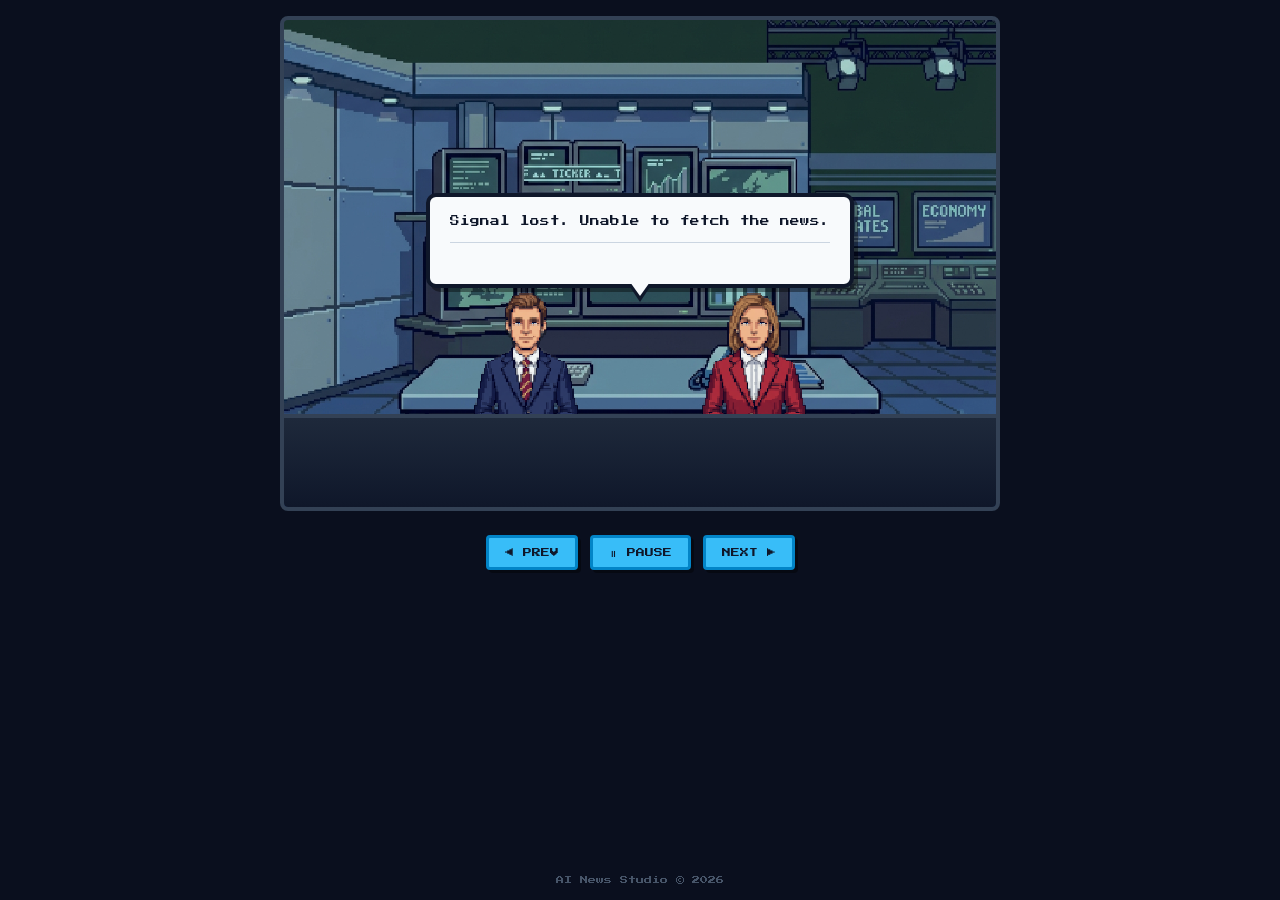
==== index.html @ f67c9f5d "Make the layout responsive for phones Two real defects, found by rendering the live page at phone vi" ====
<!DOCTYPE html>
<html lang="en">
<head>
  <meta charset="UTF-8" />
  <meta name="viewport" content="width=device-width, initial-scale=1.0" />
  <title>AI News Studio</title>
  <link rel="preconnect" href="https://fonts.googleapis.com" />
  <link rel="preconnect" href="https://fonts.gstatic.com" crossorigin />
  <link href="https://fonts.googleapis.com/css2?family=Press+Start+2P&display=swap" rel="stylesheet" />
  <style>
    * { margin: 0; padding: 0; box-sizing: border-box; }

    body {
      font-family: 'Press Start 2P', monospace;
      background: #0a0f1e;
      color: #e2e8f0;
      min-height: 100vh;
      /* dvh keeps the layout correct under mobile browser chrome. The vh
         line above is the fallback for browsers without dvh support. */
      min-height: 100dvh;
      display: flex;
      flex-direction: column;
      align-items: center;
      justify-content: center;
      padding: 1rem;
      image-rendering: pixelated;
      /* Allow scrolling rather than centring content off the top of the
         viewport when the screen is too short (landscape phones). */
      overflow-y: auto;
    }

    .studio {
      position: relative;
      width: 100%;
      max-width: 720px;
      aspect-ratio: 16 / 11;
      /* Never let the studio alone consume the viewport. */
      max-height: 58vh;
      max-height: 58dvh;
      background: #1e293b url('/assets/background.png') center/cover no-repeat;
      border: 4px solid #334155;
      border-radius: 8px;
      overflow: hidden;
      image-rendering: pixelated;
      flex-shrink: 0;
    }

    .anchors {
      position: absolute;
      bottom: 10%;
      left: 0;
      right: 0;
      display: flex;
      justify-content: center;
      gap: 3rem;
      z-index: 2;
    }

    .anchor {
      width: 30%;
      max-width: 180px;
      height: auto;
      image-rendering: pixelated;
      filter: drop-shadow(0 4px 0 rgba(0, 0, 0, 0.4));
    }

    .anchor.talking {
      animation: bob 0.4s ease-in-out infinite alternate;
    }

    @keyframes bob {
      from { transform: translateY(0); }
      to { transform: translateY(-3px); }
    }

    .desk {
      position: absolute;
      bottom: 0;
      left: 0;
      right: 0;
      height: 19%;
      background: linear-gradient(180deg, #1e293b 0%, #0f172a 100%);
      border-top: 4px solid #334155;
      z-index: 3;
    }

    .breaking {
      position: absolute;
      top: 1rem;
      left: 1rem;
      background: #dc2626;
      color: #fff;
      padding: 0.4rem 0.8rem;
      font-size: 0.65rem;
      letter-spacing: 1px;
      border: 2px solid #7f1d1d;
      z-index: 5;
      display: none;
    }

    .breaking.active {
      display: block;
      animation: flash 0.8s steps(1) infinite;
    }

    @keyframes flash {
      0%, 50% { opacity: 1; }
      51%, 100% { opacity: 0.3; }
    }

    .bubble-wrap {
      position: absolute;
      bottom: 45%;
      left: 0;
      right: 0;
      display: flex;
      justify-content: center;
      padding: 0 1rem;
      z-index: 4;
    }

    .speech-bubble {
      position: relative;
      background: #f8fafc;
      color: #0f172a;
      padding: 1rem 1.25rem;
      border: 4px solid #0f172a;
      border-radius: 10px;
      font-size: 0.6rem;
      line-height: 1.8;
      max-width: 90%;
      min-height: 60px;
      box-shadow: 4px 4px 0 rgba(0, 0, 0, 0.4);
      image-rendering: pixelated;
    }

    /* Speech bubble tail — default position (centered) */
    .speech-bubble::after {
      content: '';
      position: absolute;
      bottom: -18px;
      left: 50%;
      transform: translateX(-50%);
      width: 0;
      height: 0;
      border-left: 12px solid transparent;
      border-right: 12px solid transparent;
      border-top: 18px solid #0f172a;
      transition: left 0.4s ease;
    }
    .speech-bubble::before {
      content: '';
      position: absolute;
      bottom: -12px;
      left: 50%;
      transform: translateX(-50%);
      width: 0;
      height: 0;
      border-left: 10px solid transparent;
      border-right: 10px solid transparent;
      border-top: 14px solid #f8fafc;
      z-index: 1;
      transition: left 0.4s ease;
    }

    /* Tail points left when anchor 1 talks */
    .bubble-wrap.speaking-left .speech-bubble::after { left: 25%; }
    .bubble-wrap.speaking-left .speech-bubble::before { left: 25%; }

    /* Tail points right when anchor 2 talks */
    .bubble-wrap.speaking-right .speech-bubble::after { left: 75%; }
    .bubble-wrap.speaking-right .speech-bubble::before { left: 75%; }

    .speech-bubble.pop {
      animation: popIn 0.35s ease-out;
    }

    @keyframes popIn {
      0% { transform: scale(0.85); opacity: 0; }
      100% { transform: scale(1); opacity: 1; }
    }

    .bubble-footer {
      display: flex;
      justify-content: space-between;
      align-items: center;
      gap: 1rem;
      margin-top: 0.75rem;
      padding-top: 0.5rem;
      border-top: 1px solid #cbd5e1;
    }

    .source-line {
      font-size: 0.5rem;
      color: #64748b;
    }

.more-link {
  color: #0284c7;
  text-decoration: none;
  font-size: 0.5rem;
  white-space: nowrap;
  border-bottom: 2px solid transparent;
  cursor: pointer;
  opacity: 0;
  transition: opacity 0.4s ease;
}

.more-link.visible {
  opacity: 1;
}

.more-link:hover {
  border-bottom-color: #0284c7;
}

    .controls {
      margin-top: 1.5rem;
      display: flex;
      gap: 0.75rem;
      /* Absorbs leftover vertical space, so the studio stays directly under
         the controls on tall screens instead of drifting to the middle. */
      margin-bottom: auto;
    }

    .controls button {
      font-family: 'Press Start 2P', monospace;
      font-size: 0.55rem;
      padding: 0.6rem 1rem;
      background: #38bdf8;
      color: #0f172a;
      border: 3px solid #0284c7;
      border-radius: 4px;
      cursor: pointer;
      box-shadow: 3px 3px 0 rgba(0, 0, 0, 0.4);
    }

    .controls button:hover { background: #7dd3fc; }
    .controls button:active { transform: translate(2px, 2px); box-shadow: 1px 1px 0 rgba(0, 0, 0, 0.4); }

    footer {
      margin-top: 1.5rem;
      color: #475569;
      font-size: 0.5rem;
      text-align: center;
    }

    /* Touch devices have no hover, so never hide the story link behind one. */
    @media (hover: none) {
      .more-link { opacity: 1; }
    }

    /* --- Phones --- */
    @media (max-width: 700px) {
      body { padding: 0.75rem; }

      /* 4/3 matches the background art, so it fills the frame without the
         letterboxing the 16/11 crop produced on narrow screens. */
      .studio {
        aspect-ratio: 4 / 3;
        max-height: 56vh;
        max-height: 56dvh;
      }

      /* Tighten the bubble so it never grows through the top of the frame.
         The old padding and 1.8 line-height pushed it out of the studio once
         the copy wrapped to six or seven lines at phone width. */
      .bubble-wrap {
        bottom: 44%;
        padding: 0 0.5rem;
      }

      .speech-bubble {
        font-size: 0.5rem;
        line-height: 1.5;
        padding: 0.65rem 0.75rem;
        border-width: 3px;
        max-width: 100%;
        min-height: 44px;
        /* room for the tail, which sits 12px below the bubble */
        box-shadow: 2px 2px 0 rgba(0, 0, 0, 0.4);
      }

      .speech-bubble::after {
        bottom: -12px;
        border-left-width: 8px;
        border-right-width: 8px;
        border-top: 12px solid #0f172a;
      }
      .speech-bubble::before {
        bottom: -8px;
        border-left-width: 6px;
        border-right-width: 6px;
        border-top-width: 9px;
      }

      .bubble-footer {
        gap: 0.4rem;
        margin-top: 0.5rem;
        padding-top: 0.35rem;
        flex-wrap: wrap;
      }

      .source-line,
      .more-link { font-size: 0.45rem; }

      .anchor { width: 34%; }
      .anchors { gap: 1.25rem; bottom: 12%; }

      .controls {
        margin-top: 1rem;
        gap: 0.5rem;
      }

      .controls button {
        font-size: 0.5rem;
        padding: 0.7rem 0.8rem;
      }

      footer {
        margin-top: 0.75rem;
        font-size: 0.45rem;
      }
    }

    /* --- Short viewports: landscape phones --- */
    @media (max-height: 560px) and (orientation: landscape) {
      body {
        justify-content: flex-start;
        padding: 0.5rem;
      }

      .studio {
        aspect-ratio: 16 / 9;
        max-height: 66vh;
        max-height: 66dvh;
      }

      .bubble-wrap { bottom: 43%; }
      .speech-bubble { min-height: 36px; }
      .anchors { gap: 0.75rem; }

      .controls {
        margin-top: 0.6rem;
        margin-bottom: 0;
      }

      .controls button {
        font-size: 0.45rem;
        padding: 0.5rem 0.7rem;
      }

      footer {
        margin-top: 0.4rem;
        font-size: 0.4rem;
      }
    }

    /* Very narrow phones (iPhone SE and similar). */
    @media (max-width: 380px) {
      .speech-bubble { font-size: 0.45rem; }
      .controls button { padding: 0.65rem 0.55rem; font-size: 0.45rem; }
      .anchor { width: 36%; }
    }
  </style>
</head>
<body>
  <div class="studio">
    <div class="breaking" id="breaking">BREAKING</div>

    <div class="bubble-wrap">
      <div class="speech-bubble" id="bubble">
        <span id="dialogue">Loading tonight's headlines...</span>
        <div class="bubble-footer">
          <span class="source-line" id="sourceLine"></span>
          <a id="moreLink" class="more-link" href="#" target="news-reader">And here's your browser with the story →</a>
        </div>
      </div>
    </div>

    <div class="anchors">
      <img src="/assets/anchor1.png" alt="Anchor 1" class="anchor" id="anchor1" />
      <img src="/assets/anchor2.png" alt="Anchor 2" class="anchor" id="anchor2" />
    </div>

    <div class="desk"></div>
  </div>

  <div class="controls">
    <button id="prevBtn">◀ PREV</button>
    <button id="pauseBtn">⏸ PAUSE</button>
    <button id="nextBtn">NEXT ▶</button>
  </div>

  <footer>
    <p>AI News Studio &copy; 2026</p>
  </footer>

  <script>
    let headlines = [];
    let currentIndex = 0;
    let paused = false;
    let cycleTimer = null;
    let typeTimer = null;

    const bubble = document.getElementById('bubble');
    const dialogue = document.getElementById('dialogue');
    const sourceLine = document.getElementById('sourceLine');
    const moreLink = document.getElementById('moreLink');
    const breaking = document.getElementById('breaking');
    const anchor1 = document.getElementById('anchor1');
    const anchor2 = document.getElementById('anchor2');
    const pauseBtn = document.getElementById('pauseBtn');
    const bubbleWrap = document.querySelector('.bubble-wrap');

    const CYCLE_MS = 11000;

    function sourceName(url) {
      if (!url) return '';
      try { return new URL(url).hostname.replace('www.', ''); }
      catch { return ''; }
    }

    function timeAgo(dateStr) {
      if (!dateStr) return '';
      const diff = Date.now() - new Date(dateStr).getTime();
      const hours = Math.floor(diff / 3600000);
      if (hours < 1) return 'just now';
      if (hours < 24) return `${hours}h ago`;
      return `${Math.floor(hours / 24)}d ago`;
    }

    function showStory(index) {
      if (headlines.length === 0) return;

      const item = headlines[(index + headlines.length) % headlines.length];
      const text = item.summary || item.description || item.title;

      // Alternate which anchor is "talking"
      const talkingAnchor = index % 2 === 0 ? anchor1 : anchor2;
      const quietAnchor = index % 2 === 0 ? anchor2 : anchor1;
      talkingAnchor.classList.add('talking');
      quietAnchor.classList.remove('talking');

      // Move the speech bubble tail to point at the speaker
      bubbleWrap.classList.remove('speaking-left', 'speaking-right');
      bubbleWrap.classList.add(index % 2 === 0 ? 'speaking-left' : 'speaking-right');

      // Trigger bubble pop animation
      bubble.classList.remove('pop');
      void bubble.offsetWidth;
      bubble.classList.add('pop');

      sourceLine.textContent = `${sourceName(item.source)}  •  ${timeAgo(item.pubDate)}`;

      // Hide the link at the start of each story
      moreLink.classList.remove('visible');
      moreLink.href = item.link || '#';
      moreLink.textContent = "And here's your browser with the story →";

      // Type out the dialogue, then reveal the link
      typeText(text, 18, () => {
        moreLink.classList.add('visible');
      });

      // Show "BREAKING" for stories under 2 hours old
      const ageHours = (Date.now() - new Date(item.pubDate).getTime()) / 3600000;
      if (ageHours < 2) {
        breaking.classList.add('active');
      } else {
        breaking.classList.remove('active');
      }
    }

function typeText(text, speedMs, onComplete) {
  clearInterval(typeTimer);
  dialogue.textContent = '';
  let i = 0;
  typeTimer = setInterval(() => {
    dialogue.textContent += text[i];
    i++;
    if (i >= text.length) {
      clearInterval(typeTimer);
      if (onComplete) onComplete();
    }
  }, speedMs);
}

    function nextStory() {
      currentIndex++;
      showStory(currentIndex);
    }

    function prevStory() {
      currentIndex--;
      showStory(currentIndex);
    }

    function startCycle() {
      clearInterval(cycleTimer);
      cycleTimer = setInterval(() => {
        if (!paused) nextStory();
      }, CYCLE_MS);
    }

    document.getElementById('nextBtn').addEventListener('click', () => {
      nextStory();
      startCycle();
    });

    document.getElementById('prevBtn').addEventListener('click', () => {
      prevStory();
      startCycle();
    });

    pauseBtn.addEventListener('click', () => {
      paused = !paused;
      pauseBtn.textContent = paused ? '▶ RESUME' : '⏸ PAUSE';
    });

    document.addEventListener('DOMContentLoaded', async () => {
      try {
        const res = await fetch('/api/news');
        if (!res.ok) throw new Error(`HTTP ${res.status}`);
        const data = await res.json();
        headlines = data.items || [];

        if (headlines.length === 0) {
          dialogue.textContent = 'No news tonight. Check back soon.';
          return;
        }

        showStory(0);
        startCycle();
      } catch (err) {
        console.error(err);
        dialogue.textContent = 'Signal lost. Unable to fetch the news.';
      }
    });
  </script>
</body>
</html>
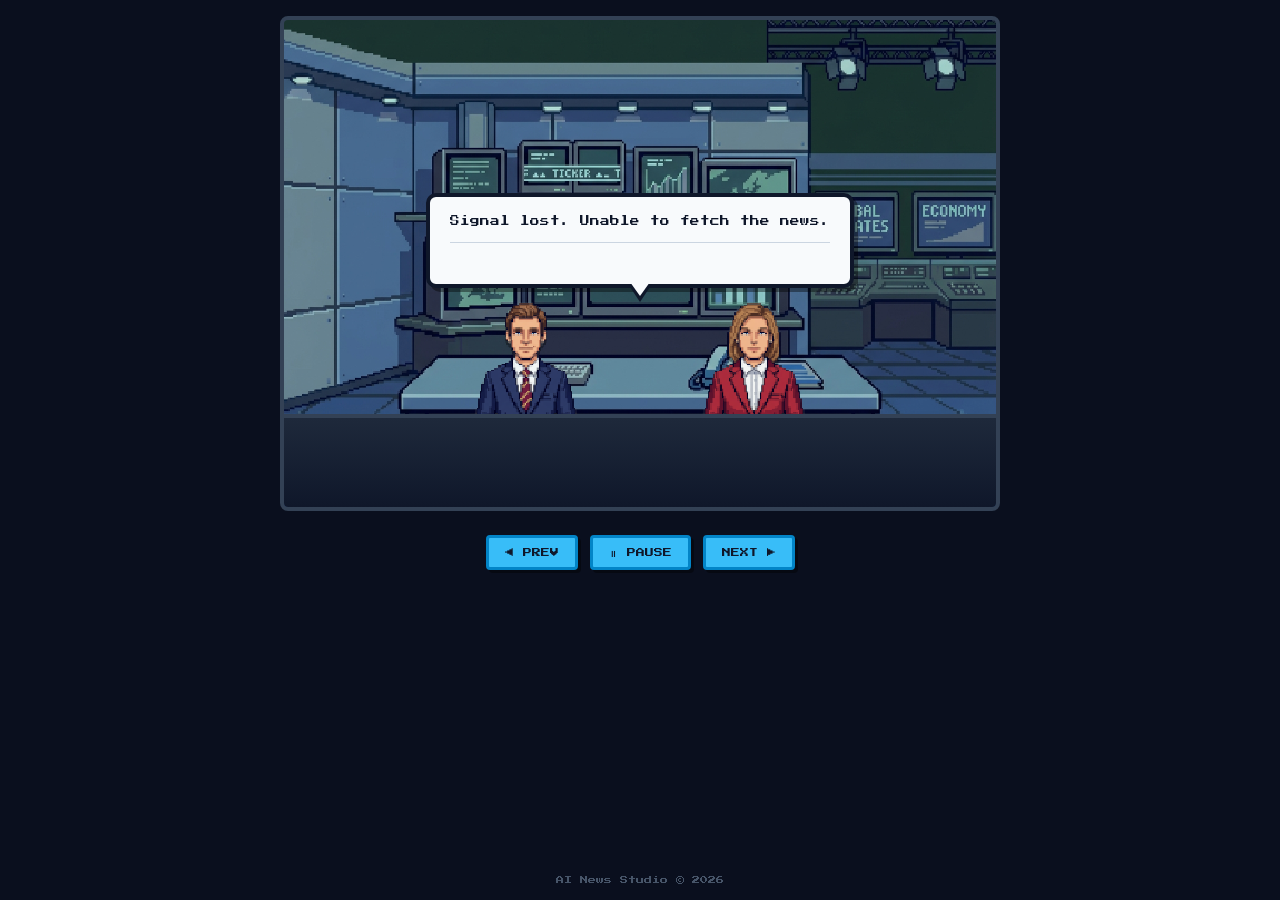
==== commit 072577ec: "Stop the speech bubble covering the anchors' faces The bubble is absolutely positioned and grows upw" ====
--- a/index.html
+++ b/index.html
@@ -245,6 +245,14 @@
       text-align: center;
     }
 
+    /* --- Wider screens ---
+       The anchors' hair grazed the bottom of the bubble here (about 3px at
+       1280x800). Nudging the sprites down clears it without moving them
+       noticeably, since the sprite art starts 10px into the 128px canvas. */
+    @media (min-width: 701px) and (min-height: 561px) {
+      .anchors { bottom: 8%; }
+    }
+
     /* Touch devices have no hover, so never hide the story link behind one. */
     @media (hover: none) {
       .more-link { opacity: 1; }
@@ -262,21 +270,20 @@
         max-height: 56dvh;
       }
 
-      /* Tighten the bubble so it never grows through the top of the frame.
-         The old padding and 1.8 line-height pushed it out of the studio once
-         the copy wrapped to six or seven lines at phone width. */
+      /* Tighten the bubble so it never grows through the top of the frame,
+         and never reaches down over the anchors' faces. */
       .bubble-wrap {
-        bottom: 44%;
+        bottom: 46%;
         padding: 0 0.5rem;
       }
 
       .speech-bubble {
-        font-size: 0.5rem;
-        line-height: 1.5;
-        padding: 0.65rem 0.75rem;
+        font-size: 0.4rem;
+        line-height: 1.3;
+        padding: 0.4rem 0.5rem;
         border-width: 3px;
         max-width: 100%;
-        min-height: 44px;
+        min-height: 40px;
         /* room for the tail, which sits 12px below the bubble */
         box-shadow: 2px 2px 0 rgba(0, 0, 0, 0.4);
       }
@@ -295,17 +302,19 @@
       }
 
       .bubble-footer {
-        gap: 0.4rem;
-        margin-top: 0.5rem;
-        padding-top: 0.35rem;
+        gap: 0.3rem;
+        margin-top: 0.3rem;
+        padding-top: 0.25rem;
         flex-wrap: wrap;
       }
 
       .source-line,
-      .more-link { font-size: 0.45rem; }
-
-      .anchor { width: 34%; }
-      .anchors { gap: 1.25rem; bottom: 12%; }
+      .more-link { font-size: 0.36rem; }
+
+      /* Sized as a fraction of the frame width, kept well under the cap so the
+         heads sit below the bubble rather than behind it. */
+      .anchor { width: 22%; }
+      .anchors { gap: 1rem; bottom: 0%; }
 
       .controls {
         margin-top: 1rem;
@@ -323,7 +332,18 @@
       }
     }
 
-    /* --- Short viewports: landscape phones --- */
+    /* Very narrow phones (iPhone SE and similar). */
+    @media (max-width: 380px) {
+      .controls button { padding: 0.65rem 0.55rem; font-size: 0.45rem; }
+      /* landscape guards against this unless a pixel width is set later */
+    }
+
+    /* --- Short viewports: landscape phones ---
+       Kept last so it wins the cascade over the narrow-phone rule above: a
+       740px-wide landscape phone is wider than 700px and previously fell
+       through to the desktop sizing entirely. The sprites take an explicit
+       pixel width, because a percentage of the frame width made them far too
+       large for the short frame and pushed the heads behind the bubble. */
     @media (max-height: 560px) and (orientation: landscape) {
       body {
         justify-content: flex-start;
@@ -332,16 +352,33 @@
 
       .studio {
         aspect-ratio: 16 / 9;
-        max-height: 66vh;
-        max-height: 66dvh;
-      }
-
-      .bubble-wrap { bottom: 43%; }
-      .speech-bubble { min-height: 36px; }
-      .anchors { gap: 0.75rem; }
+        max-height: 62vh;
+        max-height: 62dvh;
+      }
+
+      .bubble-wrap { bottom: 48%; }
+
+      .speech-bubble {
+        font-size: 0.38rem;
+        line-height: 1.25;
+        padding: 0.3rem 0.45rem;
+        min-height: 32px;
+      }
+
+      .bubble-footer {
+        margin-top: 0.2rem;
+        padding-top: 0.15rem;
+        gap: 0.3rem;
+      }
+
+      .source-line,
+      .more-link { font-size: 0.32rem; }
+
+      .anchor { width: 80px; max-width: none; }
+      .anchors { gap: 0.75rem; bottom: 0%; }
 
       .controls {
-        margin-top: 0.6rem;
+        margin-top: 0.35rem;
         margin-bottom: 0;
       }
 
@@ -351,16 +388,9 @@
       }
 
       footer {
-        margin-top: 0.4rem;
+        margin-top: 0.25rem;
         font-size: 0.4rem;
       }
-    }
-
-    /* Very narrow phones (iPhone SE and similar). */
-    @media (max-width: 380px) {
-      .speech-bubble { font-size: 0.45rem; }
-      .controls button { padding: 0.65rem 0.55rem; font-size: 0.45rem; }
-      .anchor { width: 36%; }
     }
   </style>
 </head>
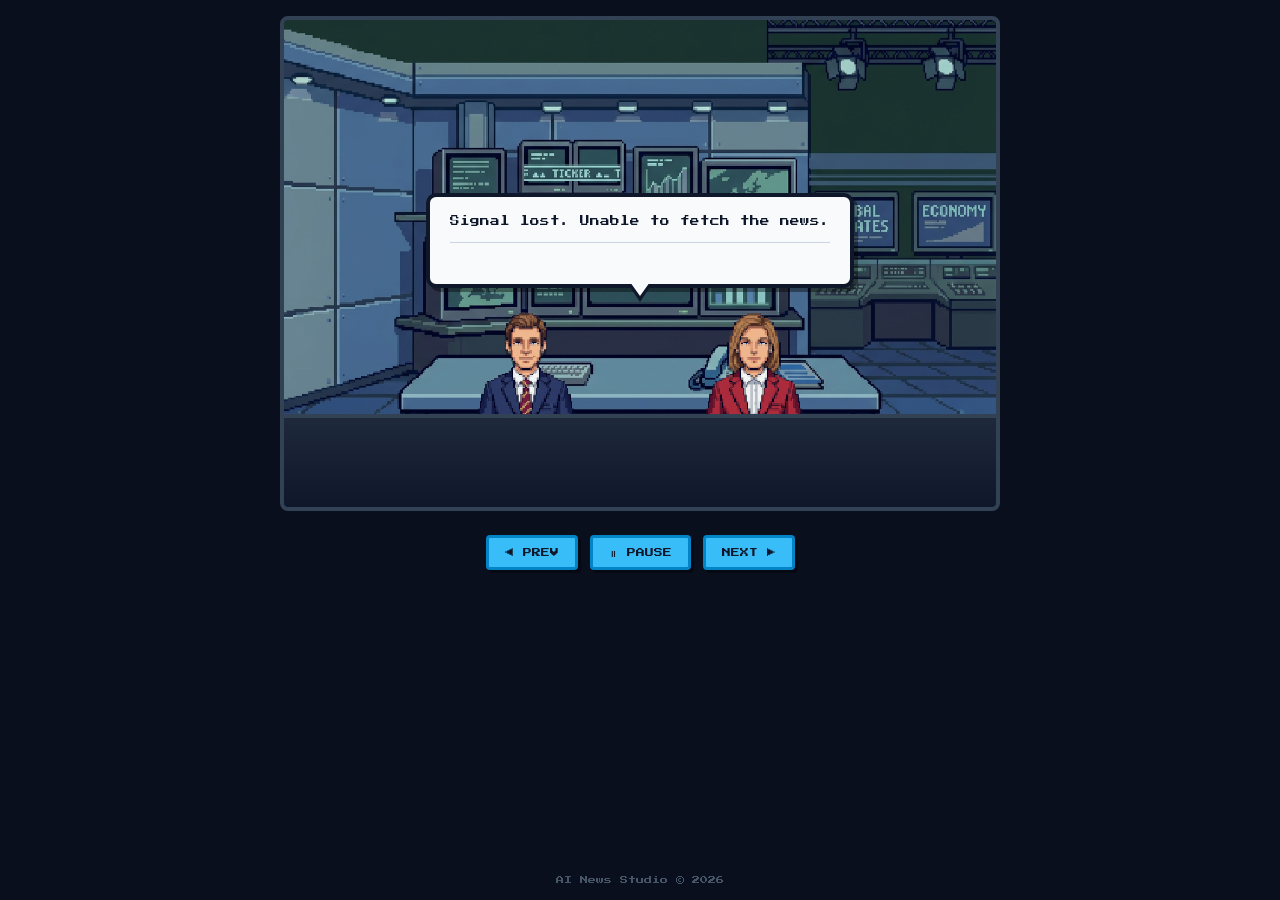
==== commit 7ba50808: "Show more of the anchors, and fix the "NaNd ago" timestamp Two changes to the mobile layout.  Anchor" ====
--- a/index.html
+++ b/index.html
@@ -250,7 +250,7 @@
        1280x800). Nudging the sprites down clears it without moving them
        noticeably, since the sprite art starts 10px into the 128px canvas. */
     @media (min-width: 701px) and (min-height: 561px) {
-      .anchors { bottom: 8%; }
+      .anchors { bottom: 6%; }
     }
 
     /* Touch devices have no hover, so never hide the story link behind one. */
@@ -266,9 +266,14 @@
          letterboxing the 16/11 crop produced on narrow screens. */
       .studio {
         aspect-ratio: 4 / 3;
-        max-height: 56vh;
-        max-height: 56dvh;
-      }
+        max-height: 62vh;
+        max-height: 62dvh;
+      }
+
+      /* A shorter desk shows more of the presenters. At 19% the desk covered
+         the sprites from the shoulders down, leaving roughly 30px of a 79px
+         sprite visible -- just the heads. */
+      .desk { height: 12%; }
 
       /* Tighten the bubble so it never grows through the top of the frame,
          and never reaches down over the anchors' faces. */
@@ -352,9 +357,11 @@
 
       .studio {
         aspect-ratio: 16 / 9;
-        max-height: 62vh;
-        max-height: 62dvh;
-      }
+        max-height: 64vh;
+        max-height: 64dvh;
+      }
+
+      .desk { height: 12%; }
 
       .bubble-wrap { bottom: 48%; }
 
@@ -451,9 +458,21 @@
       catch { return ''; }
     }
 
-    function timeAgo(dateStr) {
-      if (!dateStr) return '';
-      const diff = Date.now() - new Date(dateStr).getTime();
+    // pubDate arrives either as epoch milliseconds (new rows, and D1 may
+    // serialize them as a string) or as an RFC-822 date string (legacy rows).
+    // new Date('1791210909000') is Invalid Date, which rendered as "NaNd ago".
+    function parseDate(value) {
+      if (value === null || value === undefined || value === '') return NaN;
+      if (typeof value === 'number') return value;
+      const text = String(value).trim();
+      if (/^\d+$/.test(text)) return Number(text);
+      return new Date(text).getTime();
+    }
+
+    function timeAgo(pubDate) {
+      const t = parseDate(pubDate);
+      if (Number.isNaN(t)) return '';
+      const diff = Date.now() - t;
       const hours = Math.floor(diff / 3600000);
       if (hours < 1) return 'just now';
       if (hours < 24) return `${hours}h ago`;
@@ -493,9 +512,11 @@
         moreLink.classList.add('visible');
       });
 
-      // Show "BREAKING" for stories under 2 hours old
-      const ageHours = (Date.now() - new Date(item.pubDate).getTime()) / 3600000;
-      if (ageHours < 2) {
+      // Show "BREAKING" for stories under 2 hours old. Only when the date is
+      // actually parseable, so a bad value cannot claim to be breaking news.
+      const publishedAt = parseDate(item.pubDate);
+      const ageHours = (Date.now() - publishedAt) / 3600000;
+      if (!Number.isNaN(publishedAt) && ageHours < 2) {
         breaking.classList.add('active');
       } else {
         breaking.classList.remove('active');
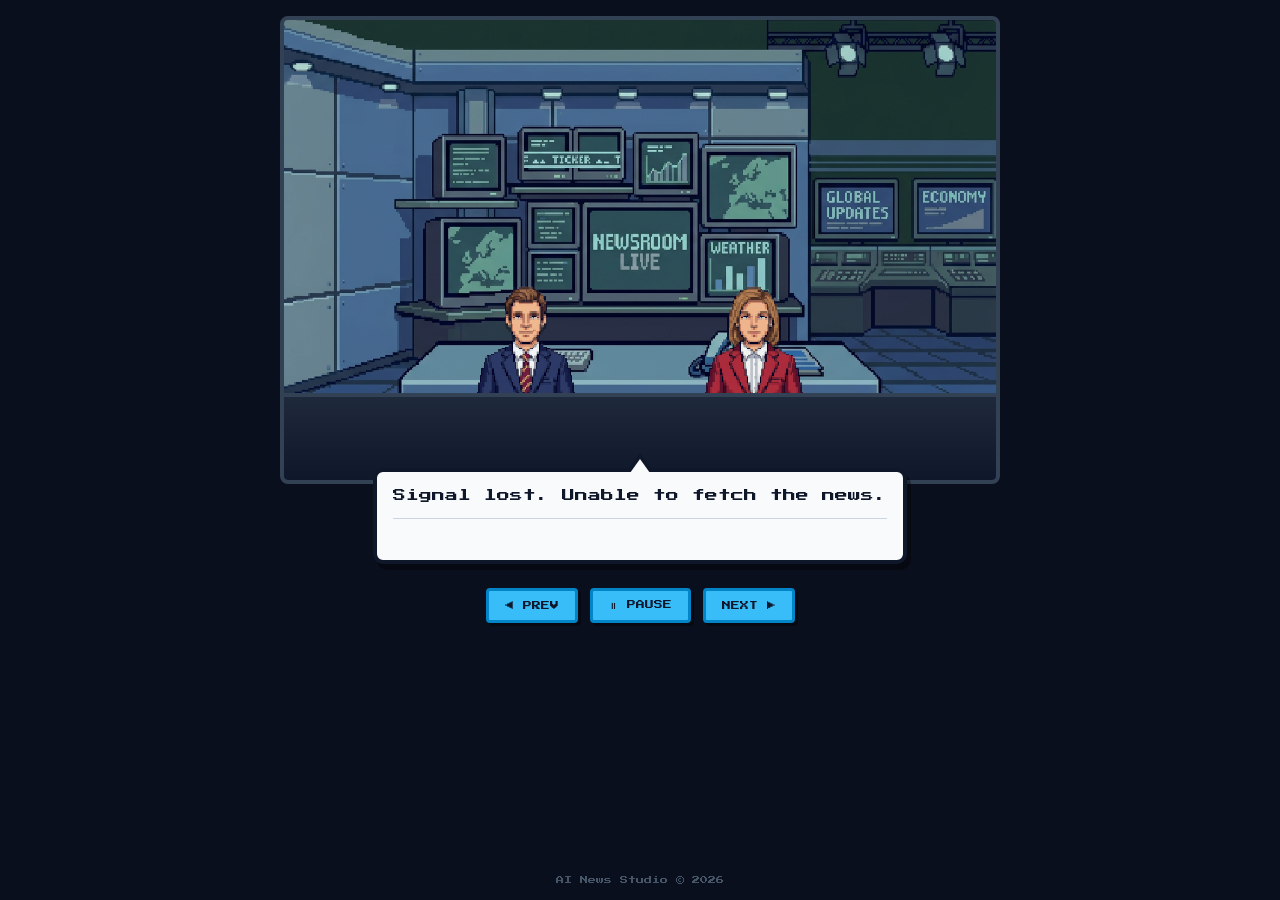
==== commit bab36591: "Move the speech panel below the stage so the dialogue is readable The dialogue was rendering at 6.4p" ====
--- a/index.html
+++ b/index.html
@@ -21,7 +21,9 @@
       display: flex;
       flex-direction: column;
       align-items: center;
-      justify-content: center;
+      /* Top-aligned: the stage and the speech panel now stack, so there is no
+         single block to centre. */
+      justify-content: flex-start;
       padding: 1rem;
       image-rendering: pixelated;
       /* Allow scrolling rather than centring content off the top of the
@@ -34,9 +36,9 @@
       width: 100%;
       max-width: 720px;
       aspect-ratio: 16 / 11;
-      /* Never let the studio alone consume the viewport. */
-      max-height: 58vh;
-      max-height: 58dvh;
+      /* Capped so the stage, speech panel, controls and footer all fit. */
+      max-height: 52vh;
+      max-height: 52dvh;
       background: #1e293b url('/assets/background.png') center/cover no-repeat;
       border: 4px solid #334155;
       border-radius: 8px;
@@ -108,68 +110,77 @@
       51%, 100% { opacity: 0.3; }
     }
 
+    /* The speech bubble used to sit inside the studio, absolutely positioned.
+       That forced it to compete with the anchors for a fixed-aspect frame,
+       which squeezed the dialogue down to 6.4px on phones. It now lives in its
+       own panel directly below the stage, so the text has room to be legible
+       and the presenters are no longer covered. The top edge tucks up under
+       the studio border to keep the two reading as one unit. */
     .bubble-wrap {
-      position: absolute;
-      bottom: 45%;
-      left: 0;
-      right: 0;
+      position: static;
+      width: 100%;
+      max-width: 720px;
+      margin-top: -16px;
       display: flex;
       justify-content: center;
-      padding: 0 1rem;
-      z-index: 4;
+      padding: 0 0.75rem;
+      z-index: 6;
     }
 
     .speech-bubble {
       position: relative;
       background: #f8fafc;
       color: #0f172a;
-      padding: 1rem 1.25rem;
+      padding: 0.9rem 1rem;
       border: 4px solid #0f172a;
       border-radius: 10px;
-      font-size: 0.6rem;
-      line-height: 1.8;
-      max-width: 90%;
-      min-height: 60px;
-      box-shadow: 4px 4px 0 rgba(0, 0, 0, 0.4);
+      /* Readable at this size; the overlay layout could only afford 0.4rem. */
+      font-size: 0.8rem;
+      line-height: 1.55;
+      max-width: 100%;
+      min-height: 0;
+      box-shadow: 4px 6px 0 rgba(0, 0, 0, 0.4);
       image-rendering: pixelated;
     }
 
-    /* Speech bubble tail — default position (centered) */
+    /* Tail now points up at the stage instead of down at the anchors. */
     .speech-bubble::after {
       content: '';
       position: absolute;
-      bottom: -18px;
+      top: -19px;
       left: 50%;
       transform: translateX(-50%);
       width: 0;
       height: 0;
-      border-left: 12px solid transparent;
-      border-right: 12px solid transparent;
-      border-top: 18px solid #0f172a;
+      border-left: 13px solid transparent;
+      border-right: 13px solid transparent;
+      border-bottom: 19px solid #0f172a;
       transition: left 0.4s ease;
     }
     .speech-bubble::before {
       content: '';
       position: absolute;
-      bottom: -12px;
+      top: -13px;
       left: 50%;
       transform: translateX(-50%);
       width: 0;
       height: 0;
       border-left: 10px solid transparent;
       border-right: 10px solid transparent;
-      border-top: 14px solid #f8fafc;
+      border-bottom: 14px solid #f8fafc;
       z-index: 1;
       transition: left 0.4s ease;
     }
 
-    /* Tail points left when anchor 1 talks */
-    .bubble-wrap.speaking-left .speech-bubble::after { left: 25%; }
-    .bubble-wrap.speaking-left .speech-bubble::before { left: 25%; }
+    /* Tail tracks whichever anchor is speaking. The panel is wider than the
+       stage art, so the offsets sit further in than they did when the bubble
+       was constrained inside the frame. */
+    .bubble-wrap.speaking-left .speech-bubble::after { left: 32%; }
+    .bubble-wrap.speaking-left .speech-bubble::before { left: 32%; }
 
     /* Tail points right when anchor 2 talks */
-    .bubble-wrap.speaking-right .speech-bubble::after { left: 75%; }
-    .bubble-wrap.speaking-right .speech-bubble::before { left: 75%; }
+    .bubble-wrap.speaking-right .speech-bubble::after { left: 68%; }
+    .bubble-wrap.speaking-right .speech-bubble::before { left: 68%; }
 
     .speech-bubble.pop {
       animation: popIn 0.35s ease-out;
@@ -191,14 +202,14 @@
     }
 
     .source-line {
-      font-size: 0.5rem;
+      font-size: 0.65rem;
       color: #64748b;
     }
 
 .more-link {
   color: #0284c7;
   text-decoration: none;
-  font-size: 0.5rem;
+  font-size: 0.65rem;
   white-space: nowrap;
   border-bottom: 2px solid transparent;
   cursor: pointer;
@@ -218,8 +229,6 @@
       margin-top: 1.5rem;
       display: flex;
       gap: 0.75rem;
-      /* Absorbs leftover vertical space, so the studio stays directly under
-         the controls on tall screens instead of drifting to the middle. */
       margin-bottom: auto;
     }
 
@@ -262,12 +271,12 @@
     @media (max-width: 700px) {
       body { padding: 0.75rem; }
 
-      /* 4/3 matches the background art, so it fills the frame without the
-         letterboxing the 16/11 crop produced on narrow screens. */
+      /* 4/3 matches the background art. Capped so the stage, the speech panel,
+         the controls and the footer all fit without the page scrolling. */
       .studio {
         aspect-ratio: 4 / 3;
-        max-height: 62vh;
-        max-height: 62dvh;
+        max-height: 52vh;
+        max-height: 52dvh;
       }
 
       /* A shorter desk shows more of the presenters. At 19% the desk covered
@@ -275,51 +284,48 @@
          sprite visible -- just the heads. */
       .desk { height: 12%; }
 
-      /* Tighten the bubble so it never grows through the top of the frame,
-         and never reaches down over the anchors' faces. */
       .bubble-wrap {
-        bottom: 46%;
+        margin-top: -12px;
         padding: 0 0.5rem;
       }
 
       .speech-bubble {
-        font-size: 0.4rem;
-        line-height: 1.3;
-        padding: 0.4rem 0.5rem;
+        font-size: 0.75rem;
+        line-height: 1.5;
+        padding: 0.75rem 0.8rem;
         border-width: 3px;
-        max-width: 100%;
-        min-height: 40px;
-        /* room for the tail, which sits 12px below the bubble */
-        box-shadow: 2px 2px 0 rgba(0, 0, 0, 0.4);
-      }
-
+        box-shadow: 3px 4px 0 rgba(0, 0, 0, 0.4);
+      }
+
+      /* Smaller upward tail, matching the thinner border. */
       .speech-bubble::after {
-        bottom: -12px;
+        top: -14px;
+        border-left-width: 10px;
+        border-right-width: 10px;
+        border-bottom: 14px solid #0f172a;
+      }
+      .speech-bubble::before {
+        top: -9px;
         border-left-width: 8px;
         border-right-width: 8px;
-        border-top: 12px solid #0f172a;
-      }
-      .speech-bubble::before {
-        bottom: -8px;
-        border-left-width: 6px;
-        border-right-width: 6px;
-        border-top-width: 9px;
+        border-bottom-width: 11px;
       }
 
       .bubble-footer {
         gap: 0.3rem;
-        margin-top: 0.3rem;
-        padding-top: 0.25rem;
+        margin-top: 0.5rem;
+        padding-top: 0.4rem;
         flex-wrap: wrap;
       }
 
       .source-line,
-      .more-link { font-size: 0.36rem; }
-
-      /* Sized as a fraction of the frame width, kept well under the cap so the
-         heads sit below the bubble rather than behind it. */
-      .anchor { width: 22%; }
-      .anchors { gap: 1rem; bottom: 0%; }
+      .source-line,
+      .more-link { font-size: 0.6rem; }
+
+      /* Nothing overlays the presenters now, so the sprites can be larger and
+         sit lower in the frame instead of being kept clear of the bubble. */
+      .anchor { width: 30%; }
+      .anchors { gap: 1.5rem; bottom: 4%; }
 
       .controls {
         margin-top: 1rem;
@@ -345,10 +351,9 @@
 
     /* --- Short viewports: landscape phones ---
        Kept last so it wins the cascade over the narrow-phone rule above: a
-       740px-wide landscape phone is wider than 700px and previously fell
-       through to the desktop sizing entirely. The sprites take an explicit
-       pixel width, because a percentage of the frame width made them far too
-       large for the short frame and pushed the heads behind the bubble. */
+       740px-wide landscape phone is wider than 700px. The stage is capped
+       tightly here because the speech panel, controls and footer all have to
+       share the same short viewport. */
     @media (max-height: 560px) and (orientation: landscape) {
       body {
         justify-content: flex-start;
@@ -357,32 +362,34 @@
 
       .studio {
         aspect-ratio: 16 / 9;
-        max-height: 64vh;
-        max-height: 64dvh;
+        max-height: 46vh;
+        max-height: 46dvh;
       }
 
       .desk { height: 12%; }
 
-      .bubble-wrap { bottom: 48%; }
+      .bubble-wrap {
+        margin-top: -10px;
+        padding: 0 0.5rem;
+      }
 
       .speech-bubble {
-        font-size: 0.38rem;
-        line-height: 1.25;
-        padding: 0.3rem 0.45rem;
-        min-height: 32px;
+        font-size: 0.7rem;
+        line-height: 1.45;
+        padding: 0.6rem 0.7rem;
       }
 
       .bubble-footer {
-        margin-top: 0.2rem;
-        padding-top: 0.15rem;
+        margin-top: 0.4rem;
+        padding-top: 0.3rem;
         gap: 0.3rem;
       }
 
       .source-line,
-      .more-link { font-size: 0.32rem; }
-
-      .anchor { width: 80px; max-width: none; }
-      .anchors { gap: 0.75rem; bottom: 0%; }
+      .more-link { font-size: 0.55rem; }
+
+      .anchor { width: 26%; }
+      .anchors { gap: 1rem; bottom: 2%; }
 
       .controls {
         margin-top: 0.35rem;
@@ -405,22 +412,25 @@
   <div class="studio">
     <div class="breaking" id="breaking">BREAKING</div>
 
-    <div class="bubble-wrap">
-      <div class="speech-bubble" id="bubble">
-        <span id="dialogue">Loading tonight's headlines...</span>
-        <div class="bubble-footer">
-          <span class="source-line" id="sourceLine"></span>
-          <a id="moreLink" class="more-link" href="#" target="news-reader">And here's your browser with the story →</a>
-        </div>
-      </div>
-    </div>
-
     <div class="anchors">
       <img src="/assets/anchor1.png" alt="Anchor 1" class="anchor" id="anchor1" />
       <img src="/assets/anchor2.png" alt="Anchor 2" class="anchor" id="anchor2" />
     </div>
 
     <div class="desk"></div>
+  </div>
+
+  <!-- The speech panel sits below the stage rather than inside it. Overlaying
+       the frame forced the dialogue down to 6.4px on phones; out here it can be
+       read, and the presenters are never covered. -->
+  <div class="bubble-wrap">
+    <div class="speech-bubble" id="bubble">
+      <span id="dialogue">Loading tonight's headlines...</span>
+      <div class="bubble-footer">
+        <span class="source-line" id="sourceLine"></span>
+        <a id="moreLink" class="more-link" href="#" target="news-reader">Read the story →</a>
+      </div>
+    </div>
   </div>
 
   <div class="controls">
@@ -450,7 +460,11 @@
     const pauseBtn = document.getElementById('pauseBtn');
     const bubbleWrap = document.querySelector('.bubble-wrap');
 
-    const CYCLE_MS = 11000;
+    // Pacing. A story now stays on screen for as long as its line takes to
+    // type, plus a fixed dwell, instead of a fixed 11s slot that could cut the
+    // dialogue off mid-sentence.
+    const TYPE_MS = 18;    // per character
+    const DWELL_MS = 4500; // how long the finished line is held
 
     function sourceName(url) {
       if (!url) return '';
@@ -458,14 +472,15 @@
       catch { return ''; }
     }
 
-    // pubDate arrives either as epoch milliseconds (new rows, and D1 may
-    // serialize them as a string) or as an RFC-822 date string (legacy rows).
-    // new Date('1791210909000') is Invalid Date, which rendered as "NaNd ago".
+    // pubDate arrives as epoch milliseconds, either as a number or as a string
+    // that D1 may render with a trailing ".0", or as an RFC-822 date string for
+    // legacy rows. new Date('1791210909000') is Invalid Date, which rendered as
+    // "NaNd ago", so the numeric form is detected before Date parsing.
     function parseDate(value) {
       if (value === null || value === undefined || value === '') return NaN;
       if (typeof value === 'number') return value;
       const text = String(value).trim();
-      if (/^\d+$/.test(text)) return Number(text);
+      if (/^\d+(\.\d+)?$/.test(text)) return Number(text);
       return new Date(text).getTime();
     }
 
@@ -505,11 +520,14 @@
       // Hide the link at the start of each story
       moreLink.classList.remove('visible');
       moreLink.href = item.link || '#';
-      moreLink.textContent = "And here's your browser with the story →";
-
-      // Type out the dialogue, then reveal the link
-      typeText(text, 18, () => {
+      moreLink.textContent = "Read the story →";
+
+      // Type out the dialogue, then reveal the link and schedule the next
+      // story. Advancing from here rather than from a fixed wall-clock
+      // interval means a story is never swapped out mid-sentence.
+      typeText(text, TYPE_MS, () => {
         moreLink.classList.add('visible');
+        scheduleNext(text);
       });
 
       // Show "BREAKING" for stories under 2 hours old. Only when the date is
@@ -547,26 +565,34 @@
       showStory(currentIndex);
     }
 
-    function startCycle() {
-      clearInterval(cycleTimer);
-      cycleTimer = setInterval(() => {
-        if (!paused) nextStory();
-      }, CYCLE_MS);
+    // How long a line may stay on screen. The parameter is the text currently
+    // being typed, not the story about to be shown.
+    function scheduleNext(typedText) {
+      clearTimeout(cycleTimer);
+      if (paused) return;
+      const typingMs = (typedText ? typedText.length : 0) * TYPE_MS;
+      cycleTimer = setTimeout(() => {
+        if (paused) return;
+        nextStory();
+      }, typingMs + DWELL_MS);
     }
 
     document.getElementById('nextBtn').addEventListener('click', () => {
       nextStory();
-      startCycle();
     });
 
     document.getElementById('prevBtn').addEventListener('click', () => {
       prevStory();
-      startCycle();
     });
 
     pauseBtn.addEventListener('click', () => {
       paused = !paused;
       pauseBtn.textContent = paused ? '▶ RESUME' : '⏸ PAUSE';
+      if (paused) {
+        clearTimeout(cycleTimer);
+      } else {
+        scheduleNext(dialogue.textContent);
+      }
     });
 
     document.addEventListener('DOMContentLoaded', async () => {
@@ -581,8 +607,8 @@
           return;
         }
 
+        // showStory types the line and schedules the next story itself.
         showStory(0);
-        startCycle();
       } catch (err) {
         console.error(err);
         dialogue.textContent = 'Signal lost. Unable to fetch the news.';
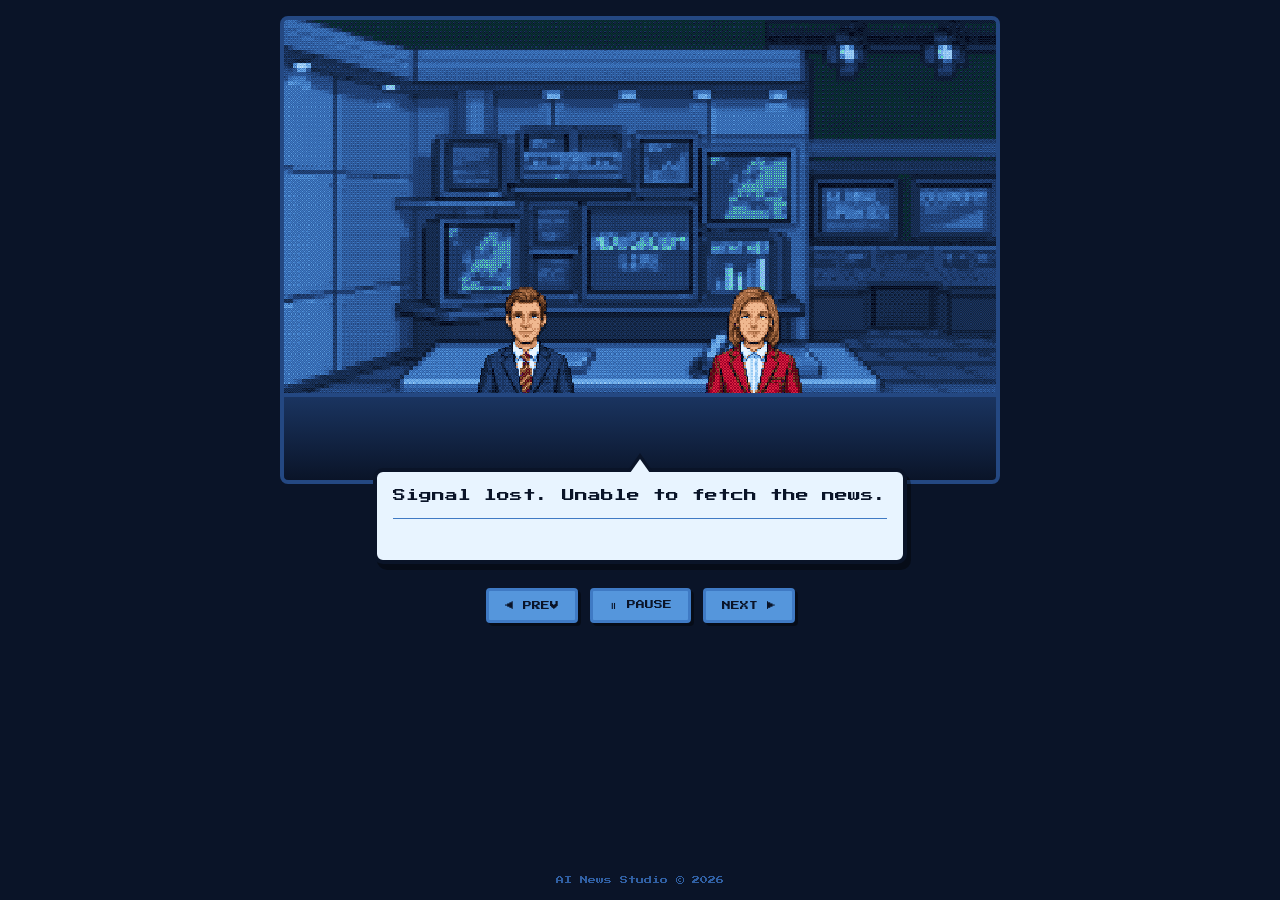
==== commit 68ff3e7c: "Unify the artwork and UI on a single 1990s VGA-era palette The assets were never palettised: backgro" ====
--- a/index.html
+++ b/index.html
@@ -12,8 +12,8 @@
 
     body {
       font-family: 'Press Start 2P', monospace;
-      background: #0a0f1e;
-      color: #e2e8f0;
+      background: #0a1428;
+      color: #e8f4ff;
       min-height: 100vh;
       /* dvh keeps the layout correct under mobile browser chrome. The vh
          line above is the fallback for browsers without dvh support. */
@@ -39,8 +39,8 @@
       /* Capped so the stage, speech panel, controls and footer all fit. */
       max-height: 52vh;
       max-height: 52dvh;
-      background: #1e293b url('/assets/background.png') center/cover no-repeat;
-      border: 4px solid #334155;
+      background: #122440 url('/assets/background.png') center/cover no-repeat;
+      border: 4px solid #244882;
       border-radius: 8px;
       overflow: hidden;
       image-rendering: pixelated;
@@ -81,8 +81,8 @@
       left: 0;
       right: 0;
       height: 19%;
-      background: linear-gradient(180deg, #1e293b 0%, #0f172a 100%);
-      border-top: 4px solid #334155;
+      background: linear-gradient(180deg, #1a3460 0%, #0a1428 100%);
+      border-top: 4px solid #244882;
       z-index: 3;
     }
 
@@ -90,12 +90,12 @@
       position: absolute;
       top: 1rem;
       left: 1rem;
-      background: #dc2626;
+      background: #a00028;
       color: #fff;
       padding: 0.4rem 0.8rem;
       font-size: 0.65rem;
       letter-spacing: 1px;
-      border: 2px solid #7f1d1d;
+      border: 2px solid #600018;
       z-index: 5;
       display: none;
     }
@@ -129,10 +129,10 @@
 
     .speech-bubble {
       position: relative;
-      background: #f8fafc;
-      color: #0f172a;
+      background: #e8f4ff;
+      color: #0a1428;
       padding: 0.9rem 1rem;
-      border: 4px solid #0f172a;
+      border: 4px solid #0a1428;
       border-radius: 10px;
       /* Readable at this size; the overlay layout could only afford 0.4rem. */
       font-size: 0.8rem;
@@ -154,7 +154,7 @@
       height: 0;
       border-left: 13px solid transparent;
       border-right: 13px solid transparent;
-      border-bottom: 19px solid #0f172a;
+      border-bottom: 19px solid #0a1428;
       transition: left 0.4s ease;
     }
     .speech-bubble::before {
@@ -167,7 +167,7 @@
       height: 0;
       border-left: 10px solid transparent;
       border-right: 10px solid transparent;
-      border-bottom: 14px solid #f8fafc;
+      border-bottom: 14px solid #e8f4ff;
       z-index: 1;
       transition: left 0.4s ease;
     }
@@ -198,16 +198,16 @@
       gap: 1rem;
       margin-top: 0.75rem;
       padding-top: 0.5rem;
-      border-top: 1px solid #cbd5e1;
+      border-top: 1px solid #3f7ac4;
     }
 
     .source-line {
       font-size: 0.65rem;
-      color: #64748b;
+      color: #244882;
     }
 
 .more-link {
-  color: #0284c7;
+  color: #3060a4;
   text-decoration: none;
   font-size: 0.65rem;
   white-space: nowrap;
@@ -222,7 +222,7 @@
 }
 
 .more-link:hover {
-  border-bottom-color: #0284c7;
+  border-bottom-color: #3060a4;
 }
 
     .controls {
@@ -236,20 +236,20 @@
       font-family: 'Press Start 2P', monospace;
       font-size: 0.55rem;
       padding: 0.6rem 1rem;
-      background: #38bdf8;
-      color: #0f172a;
-      border: 3px solid #0284c7;
+      background: #5596dc;
+      color: #0a1428;
+      border: 3px solid #3f7ac4;
       border-radius: 4px;
       cursor: pointer;
       box-shadow: 3px 3px 0 rgba(0, 0, 0, 0.4);
     }
 
-    .controls button:hover { background: #7dd3fc; }
+    .controls button:hover { background: #74b0ea; }
     .controls button:active { transform: translate(2px, 2px); box-shadow: 1px 1px 0 rgba(0, 0, 0, 0.4); }
 
     footer {
       margin-top: 1.5rem;
-      color: #475569;
+      color: #3060a4;
       font-size: 0.5rem;
       text-align: center;
     }
@@ -302,7 +302,7 @@
         top: -14px;
         border-left-width: 10px;
         border-right-width: 10px;
-        border-bottom: 14px solid #0f172a;
+        border-bottom: 14px solid #0a1428;
       }
       .speech-bubble::before {
         top: -9px;
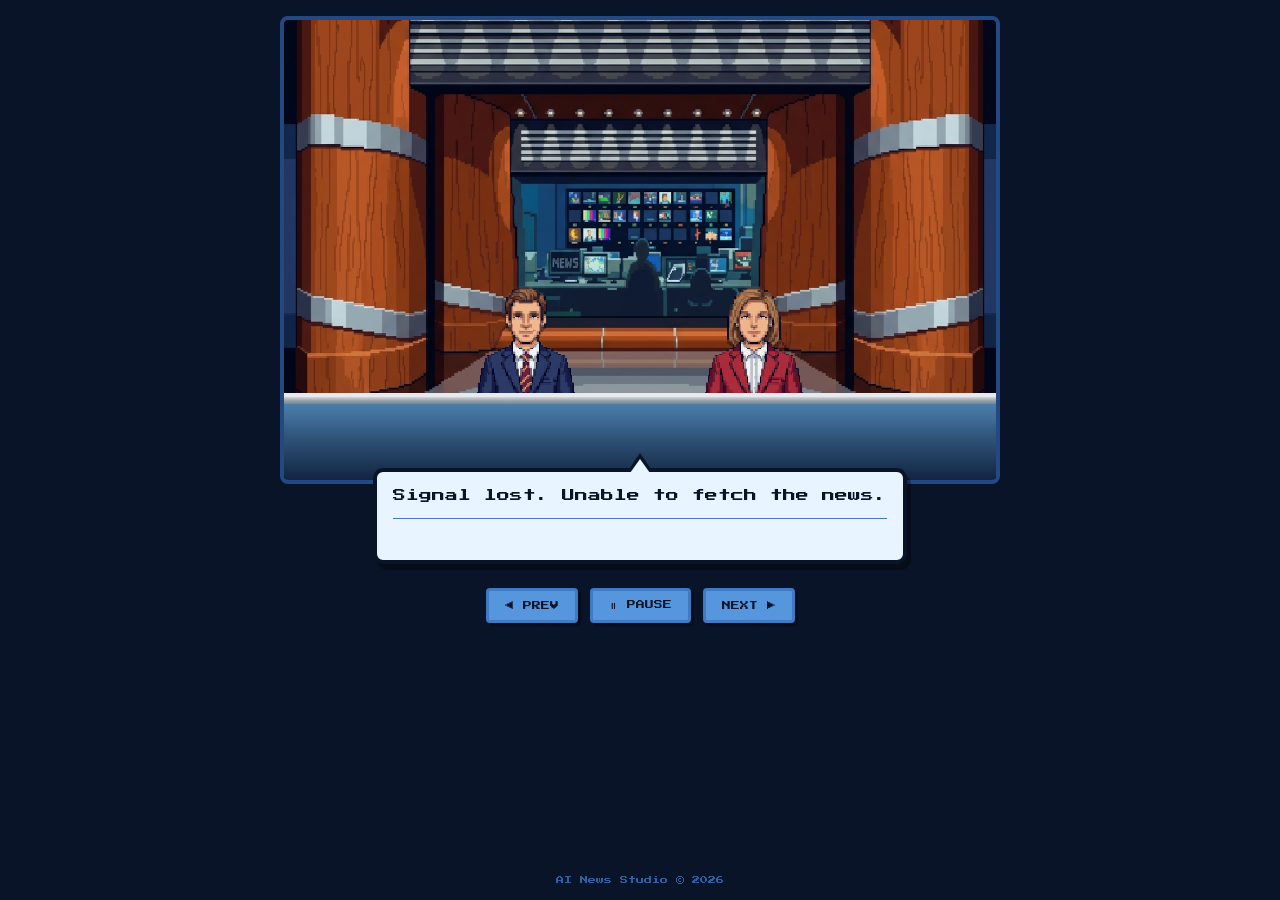
==== commit 2c7bedbc: "Give the desk a lit grey top and a blue gradient front The desk was a flat blue gradient bar. It now" ====
--- a/index.html
+++ b/index.html
@@ -81,8 +81,14 @@
       left: 0;
       right: 0;
       height: 19%;
-      background: linear-gradient(180deg, #1a3460 0%, #0a1428 100%);
-      border-top: 4px solid #244882;
+      /* Two surfaces in one element: the top of the desk reads as lit grey
+         (lit from above), and the front face falls away into a blue gradient.
+         --surface-h controls where the top stops and the front begins. */
+      --surface-h: clamp(7px, 3.5%, 22px);
+      background:
+        linear-gradient(180deg, #d2d6da 0%, #98a1a8 55%, #7b848d 100%) top / 100% var(--surface-h) no-repeat,
+        linear-gradient(180deg, #4a7fac 0%, #2f5378 45%, #122440 100%) bottom / 100% calc(100% - var(--surface-h)) no-repeat;
+      border-top: 4px solid #e6eaee;
       z-index: 3;
     }
 
